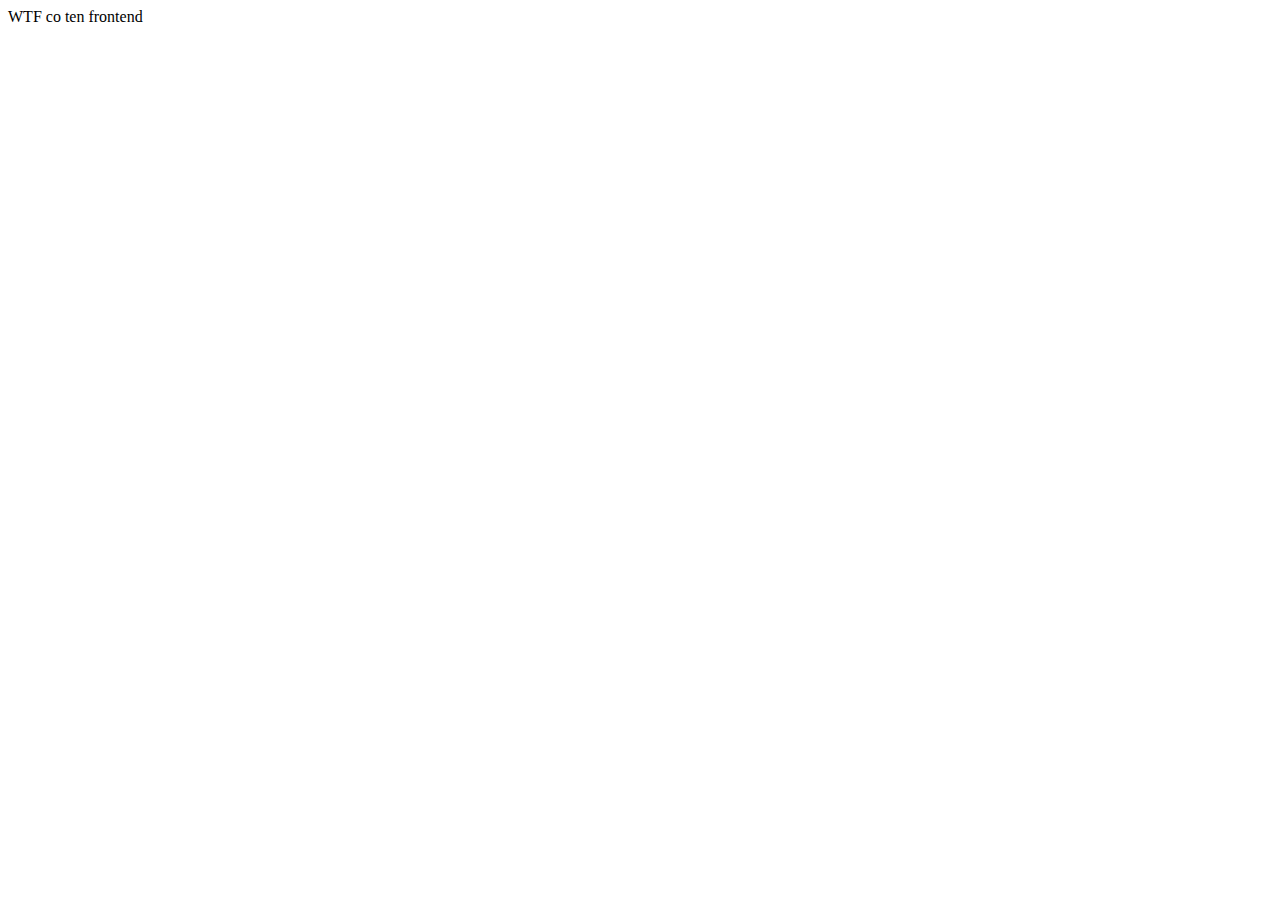
==== dev/homepage/index.html @ 921d2e55 "WTF - first page - add index.html" ====
<!DOCTYPE html>
<html lang="pl">
<head>
    <meta charset="UTF-8">
    <meta name="viewport" content="width=device-width, initial-scale=1.0">
    <title>Document</title>
</head>
<body>
    WTF co ten frontend
</body>
</html>
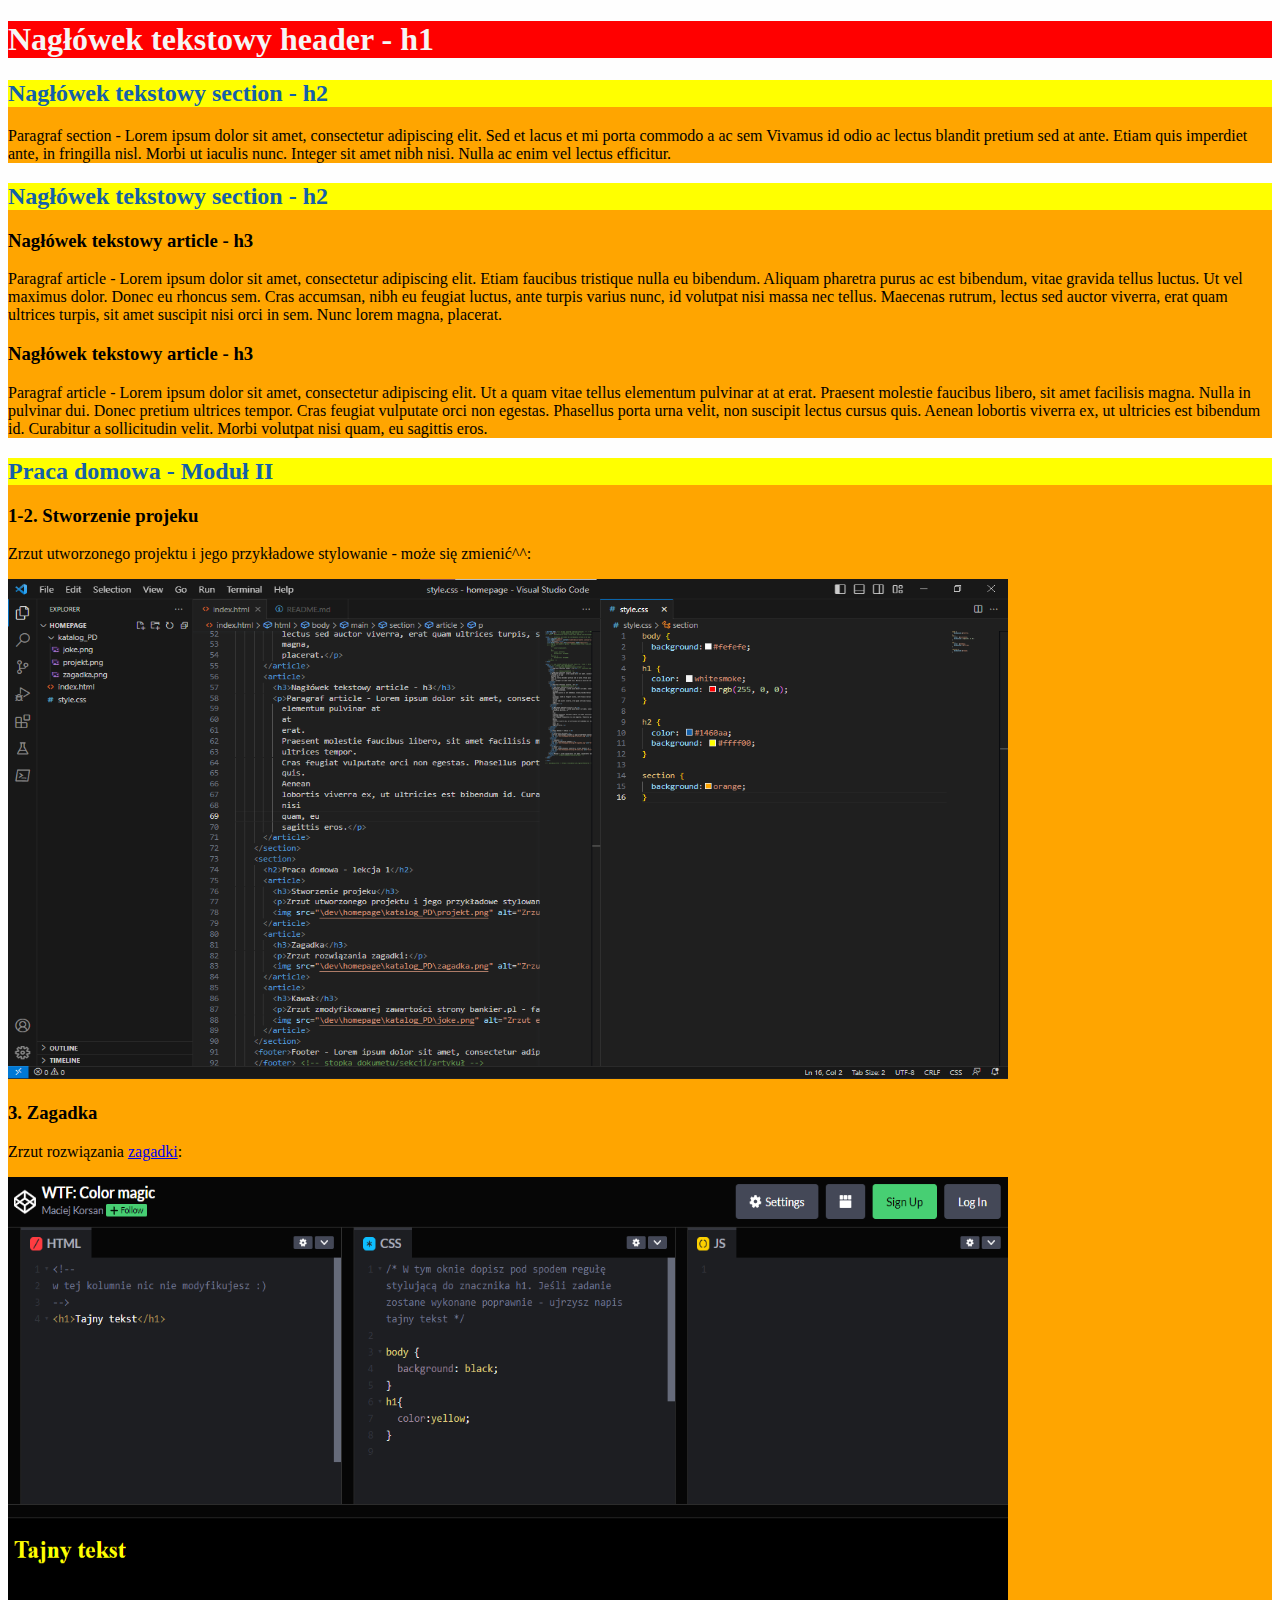
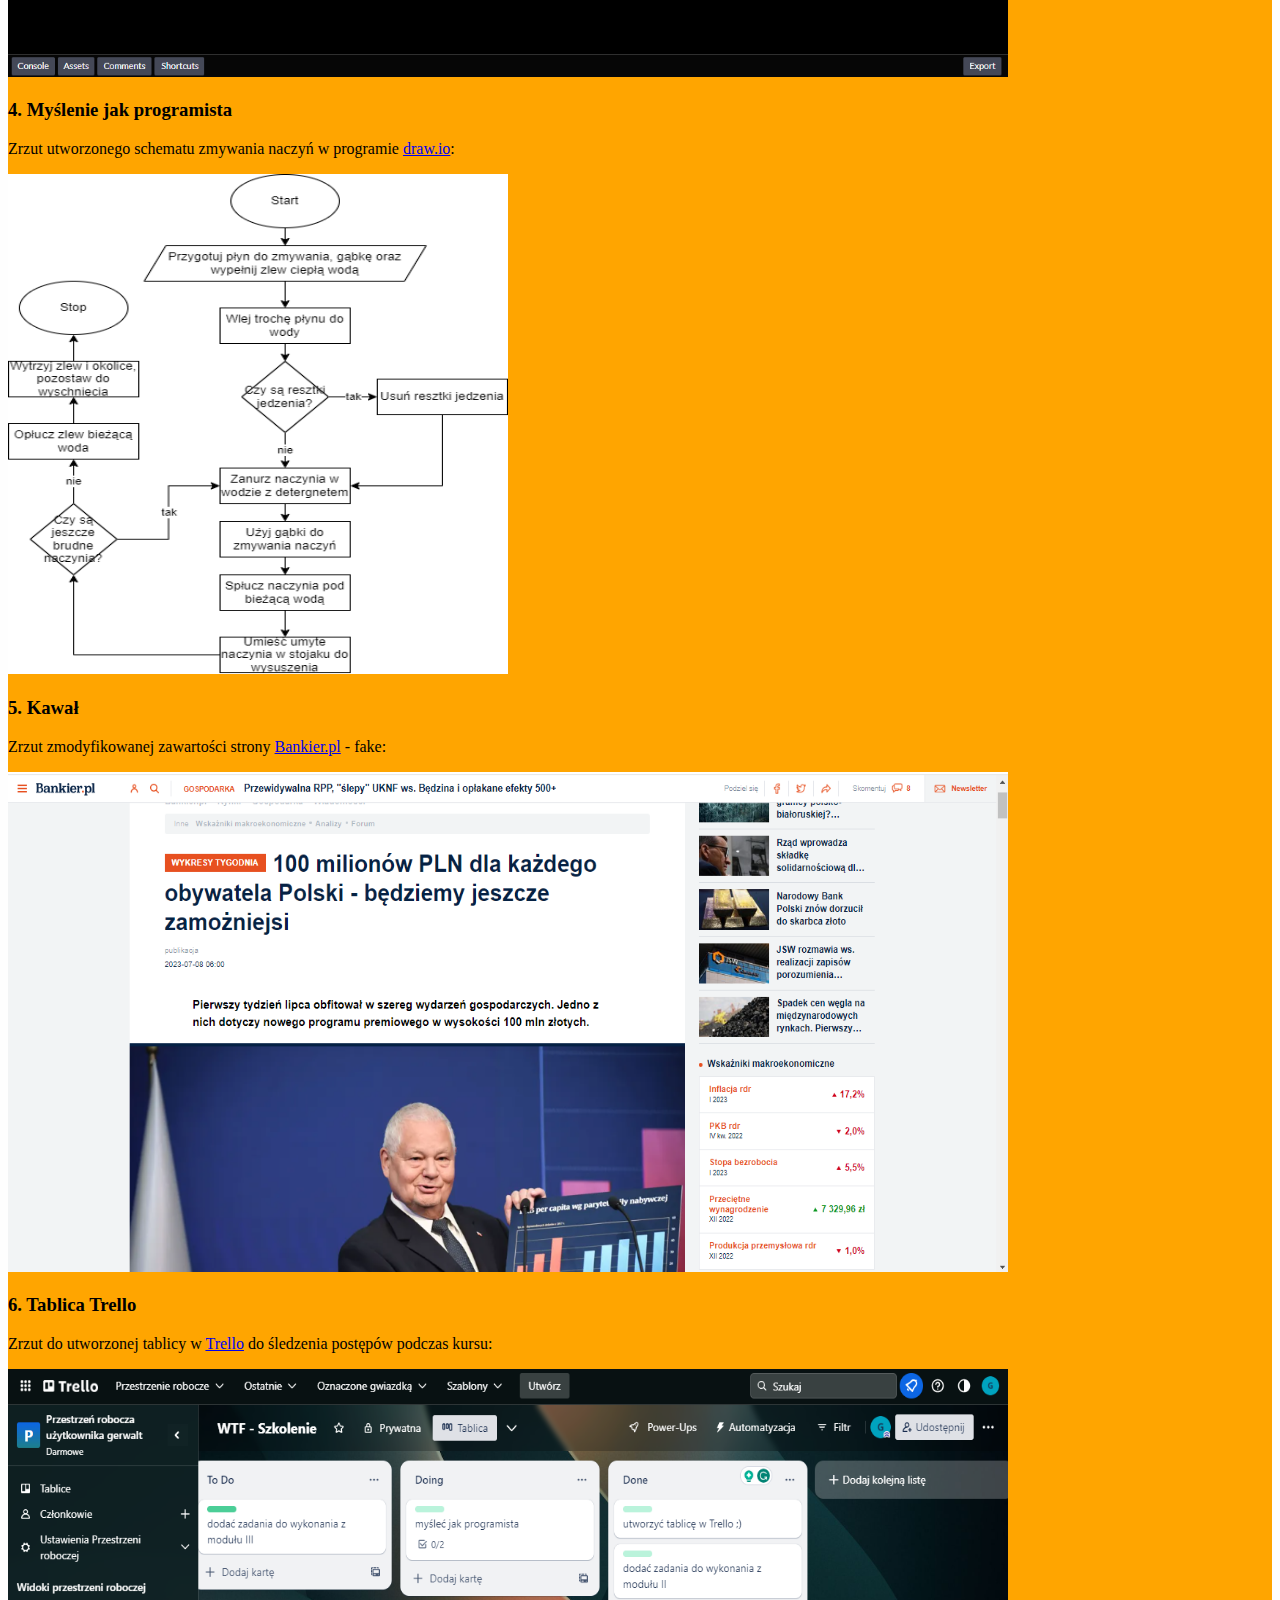
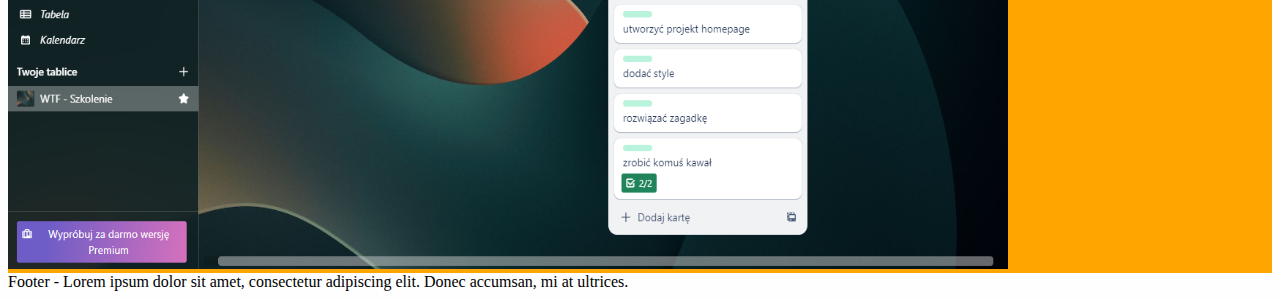
==== commit b1ec7682: "WTF - first page - homework - part 2" ====
--- a/dev/homepage/index.html
+++ b/dev/homepage/index.html
@@ -1,11 +1,119 @@
-<!DOCTYPE html>
-<html lang="pl">
-<head>
-    <meta charset="UTF-8">
-    <meta name="viewport" content="width=device-width, initial-scale=1.0">
-    <title>Document</title>
+<!DOCTYPE html> <!-- możemy wywołać szkielet poprzez: '!' + 'TAB' -->
+<html lang="pl"> <!-- ustawienie języka strony -->
+<!-- html - dokumentacja https://html.spec.whatwg.org/multipage/ -->
+
+<head> <!-- elementy potrzebne do załadowania strony i do jej skanowania -->
+	<meta charset="UTF-8">
+	<meta name="viewport" content="width=device-width, initial-scale=1.0">
+	<title>Document</title>
+	<link href="style.css" rel="stylesheet" type="text/css">
+	<!-- reguły css wewnątrz pliku - dokumentacja https://www.w3.org/TR/CSS/ -->
+	<!-- <style> 
+        h1 {
+            color:blueviolet;
+        }
+        h2 {
+            color: #ffffff;
+            background: #ff0000;
+        }
+        section {
+            background: #ffd000;
+        }
+    </style> -->
 </head>
-<body>
-    WTF co ten frontend
+
+<body> <!-- jak chcemy zawinąć dłuższy tekst to, 'view -> Word Wrap' lub 'ALT' + 'Z' -->
+	<main> <!-- główna część dokumentu -->
+		<header> <!-- nagłówek dokumetu/sekcji/artykuł -->
+			<h1>Nagłówek tekstowy header - h1</h1> <!-- tekstowy nagłówek tytułowy h1-h6 -->
+		</header>
+		<section> <!-- sekcja dokumentu -->
+			<h2>Nagłówek tekstowy section - h2</h2>
+			<p>Paragraf section - Lorem ipsum dolor sit amet, consectetur adipiscing elit. Sed et lacus et mi porta
+				commodo a ac sem
+				Vivamus id
+				odio ac lectus blandit pretium sed at ante. Etiam quis imperdiet ante, in fringilla nisl. Morbi ut
+				iaculis
+				nunc. Integer sit amet nibh nisi. Nulla ac enim vel lectus efficitur.</p> <!-- paragraf/akapit -->
+		</section>
+		<section>
+			<h2>Nagłówek tekstowy section - h2</h2>
+			<article> <!-- samodzielne treści -->
+				<h3>Nagłówek tekstowy article - h3</h3>
+				<p>Paragraf article - Lorem ipsum dolor sit amet, consectetur adipiscing elit. Etiam faucibus tristique
+					nulla eu bibendum.
+					Aliquam
+					pharetra purus ac est bibendum, vitae gravida tellus luctus. Ut vel maximus dolor. Donec eu rhoncus
+					sem.
+					Cras
+					accumsan, nibh eu feugiat luctus, ante turpis varius nunc, id volutpat nisi massa nec tellus.
+					Maecenas
+					rutrum,
+					lectus sed auctor viverra, erat quam ultrices turpis, sit amet suscipit nisi orci in sem. Nunc lorem
+					magna,
+					placerat.</p>
+			</article>
+			<article>
+				<h3>Nagłówek tekstowy article - h3</h3>
+				<p>Paragraf article - Lorem ipsum dolor sit amet, consectetur adipiscing elit. Ut a quam vitae tellus
+					elementum pulvinar at
+					at
+					erat.
+					Praesent molestie faucibus libero, sit amet facilisis magna. Nulla in pulvinar dui. Donec pretium
+					ultrices tempor.
+					Cras feugiat vulputate orci non egestas. Phasellus porta urna velit, non suscipit lectus cursus
+					quis.
+					Aenean
+					lobortis viverra ex, ut ultricies est bibendum id. Curabitur a sollicitudin velit. Morbi volutpat
+					nisi
+					quam, eu
+					sagittis eros.</p>
+			</article>
+		</section>
+		<section>
+			<h2>Praca domowa - Moduł II</h2>
+			<article>
+				<h3>1-2. Stworzenie projeku</h3>
+				<p>Zrzut utworzonego projektu i jego przykładowe stylowanie - może się zmienić^^:</p>
+				<img src="/dev/homepage/katalog_PD/projekt.png" alt="Zrzut ekranu przedstawiający drzewo projektu" width="1000"
+					height="500">
+			</article>
+			<article>
+				<h3>3. Zagadka</h3>
+				<p>Zrzut rozwiązania <a
+						href="https://codepen.io/maciejkorsan/pen/qwwYQM/8db755719dea64797342e1840ff2b7ee">zagadki</a>:</p>
+				<img src="/dev/homepage/katalog_PD/zagadka.png" alt="Zrzut ekranu przedstawiający rozwiązanie zagadki"
+					width="1000" height="500">
+			</article>
+			<article>
+				<h3>4. Myślenie jak programista</h3>
+				<p>Zrzut utworzonego schematu zmywania naczyń w programie <a href="https://app.diagrams.net/">draw.io</a>:</p>
+				<img src="/dev/homepage/katalog_PD/proces.png" alt="Zrzut ekranu przedstawiający schemat" width="500"
+					height="500">
+			</article>
+			<article>
+				<h3>5. Kawał</h3>
+				<p>Zrzut zmodyfikowanej zawartości strony <a
+						href="https://www.bankier.pl/wiadomosc/Przewidywalna-RPP-slepy-UKNF-ws-Bedzina-i-oplakane-efekty-500-WYKRESY-TYGODNIA-8575172.html">Bankier.pl</a>
+					- fake:</p>
+				<img src="/dev/homepage/katalog_PD/joke.png"
+					alt="Zrzut ekranu przedstawiający zmodyfikowaną zawartośc strony bankier.pl" width="1000" height="500">
+			</article>
+			<article>
+				<h3>6. Tablica Trello</h3>
+				<p>Zrzut do utworzonej tablicy w <a href="https://trello.com/b/3f3jdOM3/wtf-szkolenie">Trello</a> do śledzenia
+					postępów podczas kursu:</p>
+				<img src="/dev/homepage/katalog_PD/trello.png" alt="Zrzut ekranu przedstawiający utworzoną tablicę Trello"
+					width="1000" height="500">
+			</article>
+
+		</section>
+		<footer>Footer - Lorem ipsum dolor sit amet, consectetur adipiscing elit. Donec accumsan, mi at ultrices.
+		</footer> <!-- stopka dokumetu/sekcji/artykuł -->
+	</main>
 </body>
-</html>+
+</html>
+
+<!-- walidacja html -> https://validator.w3.org/nu/#textarea -->
+<!-- tablica Trello -> https://trello.com/b/3f3jdOM3/wtf-szkolenie -->--- a/dev/homepage/style.css
+++ b/dev/homepage/style.css
@@ -0,0 +1,16 @@
+body {
+	background:#fefefe;
+}
+h1 {
+	color: whitesmoke;
+	background: rgb(255, 0, 0);
+}
+
+h2 {
+	color: #1460aa;
+	background: #ffff00;
+}
+
+section {
+	background:orange;
+}